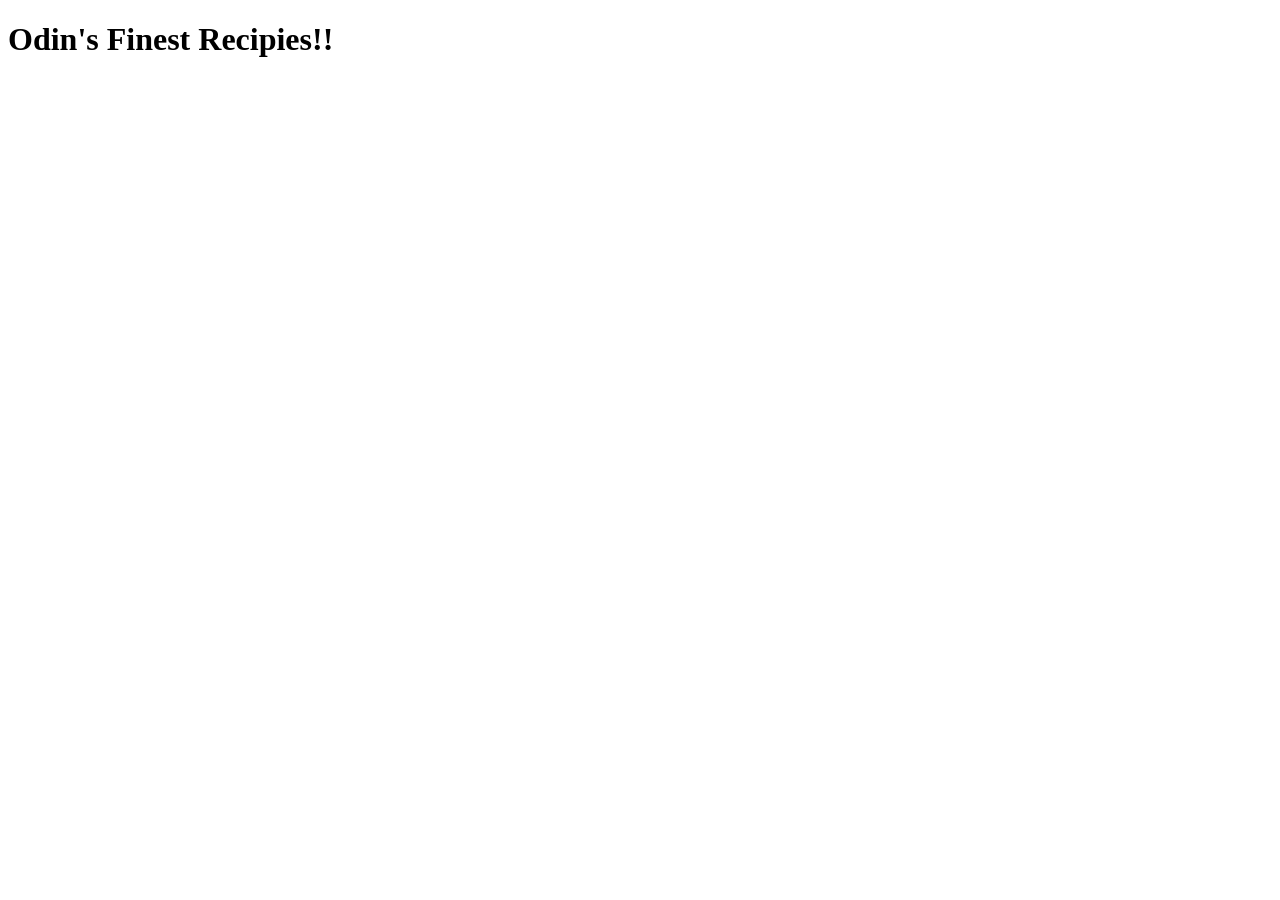
==== index.html @ 92fc4712 "Initial commit" ====
<!DOCTYPE html>
<html lang="en">
<head>
    <meta charset="UTF-8">
    <meta name="viewport" content="width=device-width, initial-scale=1.0">
    <title>Document</title>
</head>
<body>
    <h1>Odin's Finest Recipies!!</h1>
    
</body>
</html>
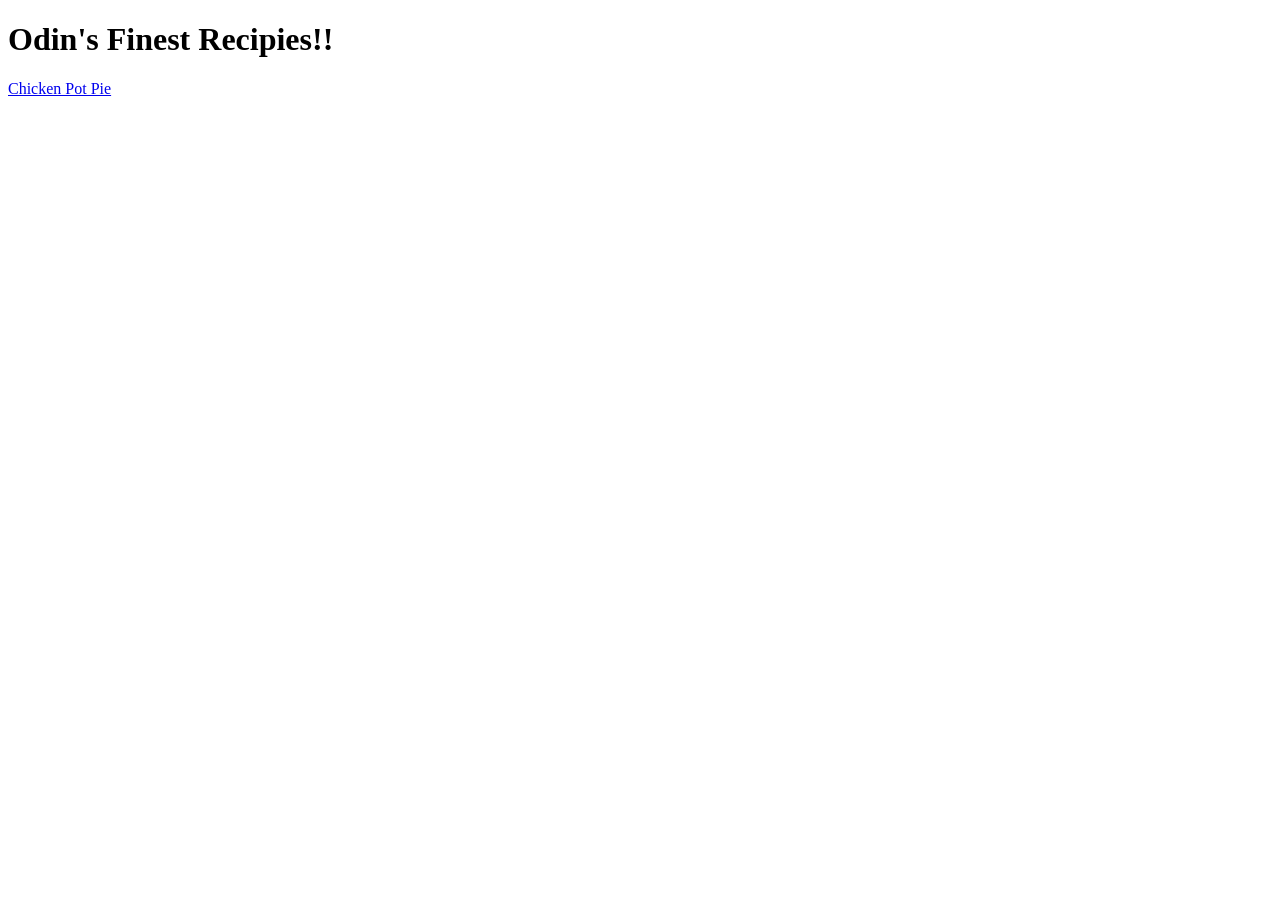
==== commit 3e636acf: "Added link to Chicken Pot Pie and link from there to index." ====
--- a/index.html
+++ b/index.html
@@ -7,6 +7,7 @@
 </head>
 <body>
     <h1>Odin's Finest Recipies!!</h1>
-    
+    <a href="recipes/chicken_pot_pie.html">Chicken Pot Pie</a>
+
 </body>
 </html>
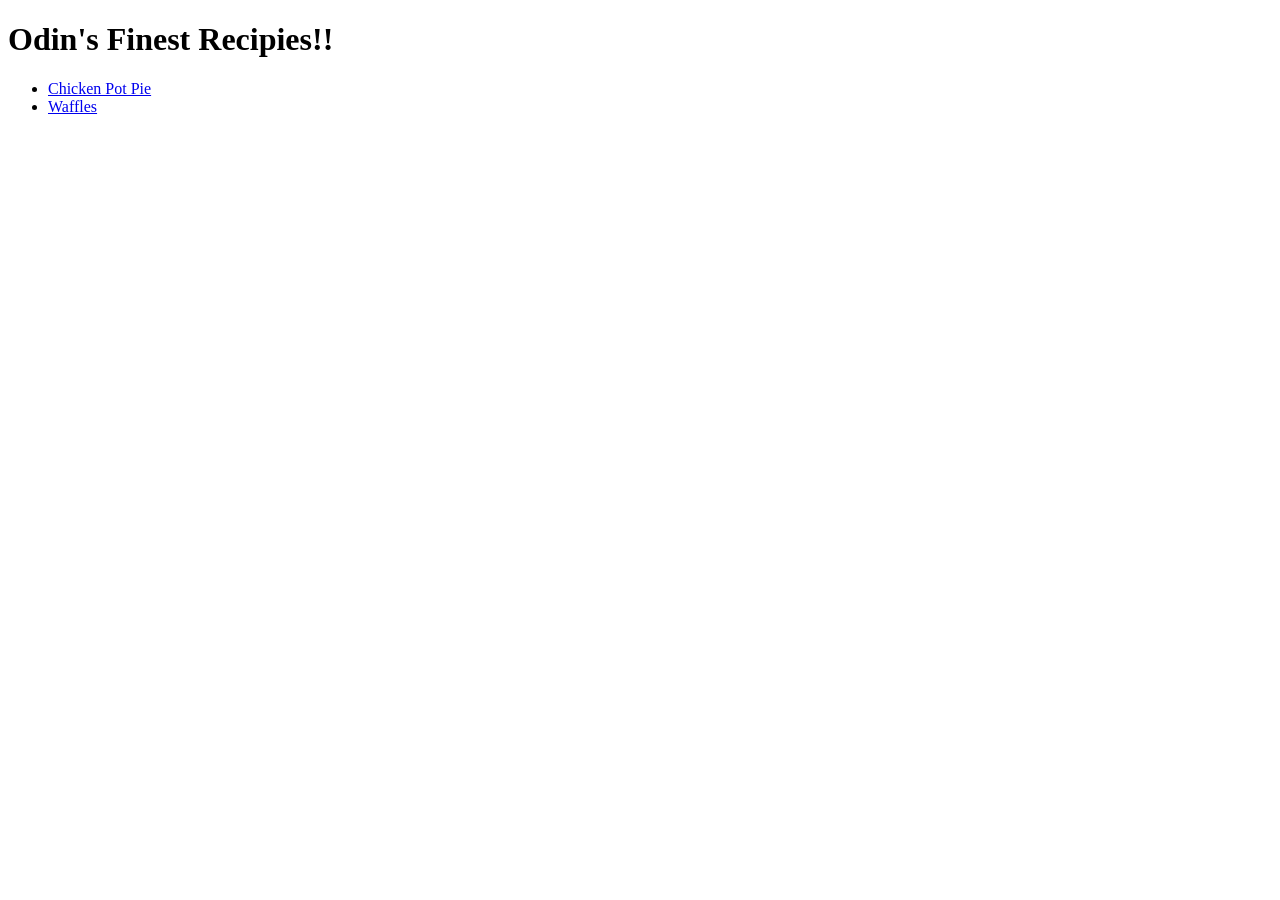
==== commit 91835787: "Added waffles.html, added link in index to waffles.html" ====
--- a/index.html
+++ b/index.html
@@ -7,7 +7,13 @@
 </head>
 <body>
     <h1>Odin's Finest Recipies!!</h1>
-    <a href="recipes/chicken_pot_pie.html">Chicken Pot Pie</a>
+
+    <ul>
+    <li><a href="recipes/chicken_pot_pie.html">Chicken Pot Pie</a></li>
+    <li><a href="recipes/waffles.html">Waffles</a></li>
+    
+    </ul>
+
 
 </body>
 </html>
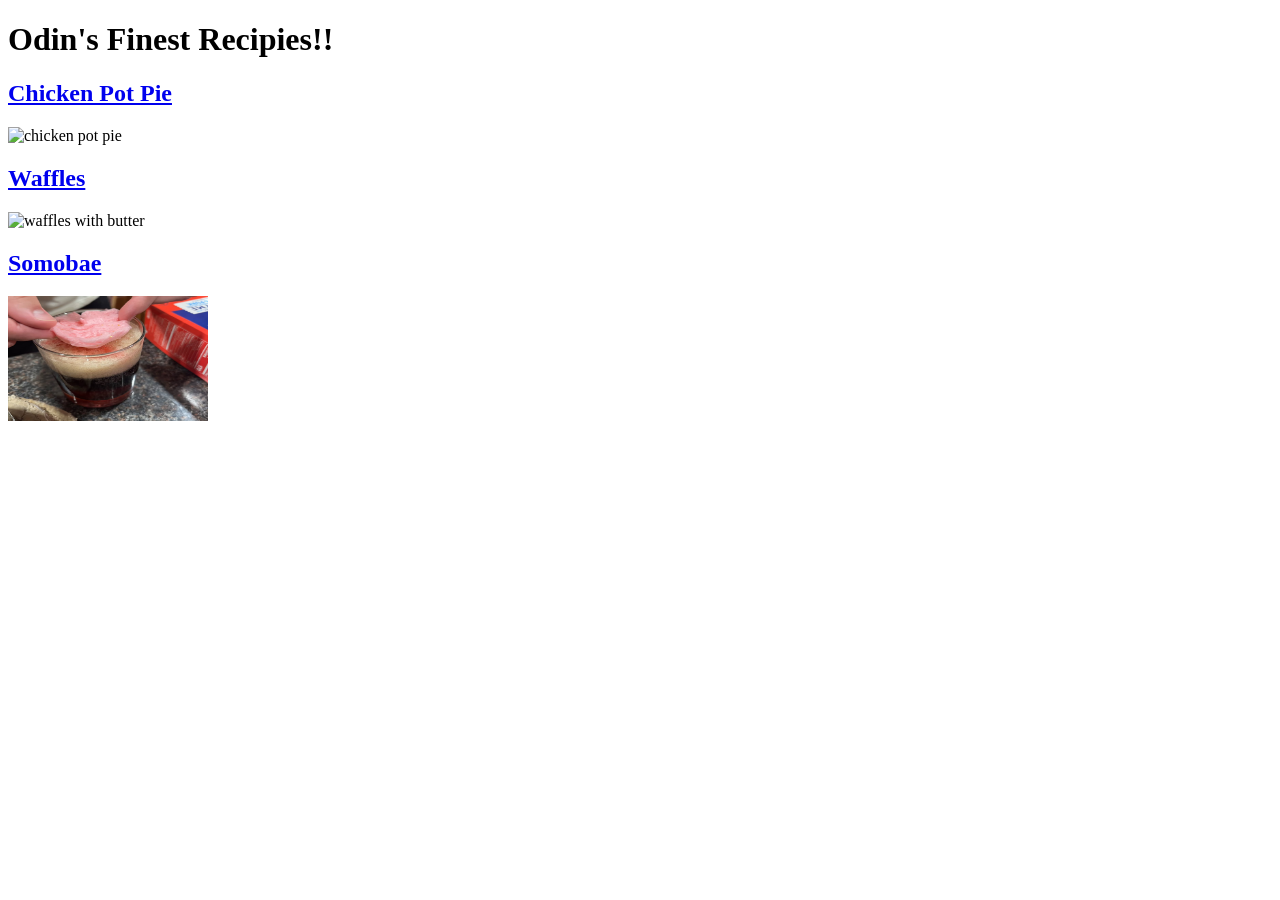
==== commit fee69d3c: "Added sumobae.html, added link to index. This should be the final step in a complete project" ====
--- a/index.html
+++ b/index.html
@@ -8,11 +8,13 @@
 <body>
     <h1>Odin's Finest Recipies!!</h1>
 
-    <ul>
-    <li><a href="recipes/chicken_pot_pie.html">Chicken Pot Pie</a></li>
-    <li><a href="recipes/waffles.html">Waffles</a></li>
-    
-    </ul>
+    <h2><a href="recipes/chicken_pot_pie.html">Chicken Pot Pie</a></h2>
+    <img src="../odin-recipies/images/potpie.jpg" alt="chicken pot pie" height="125" width="250">
+    <h2><a href="recipes/waffles.html">Waffles</a></h2>
+    <img src="../odin-recipies/images/waffles.jpg" alt="waffles with butter" height="125" width="250">
+    <h2><a href="recipes/sumobae.html">Somobae</a></h2>
+    <img src="images/sumobae.jpeg" alt="Coffee and cotton candy" height="125" width="200">
+
 
 
 </body>
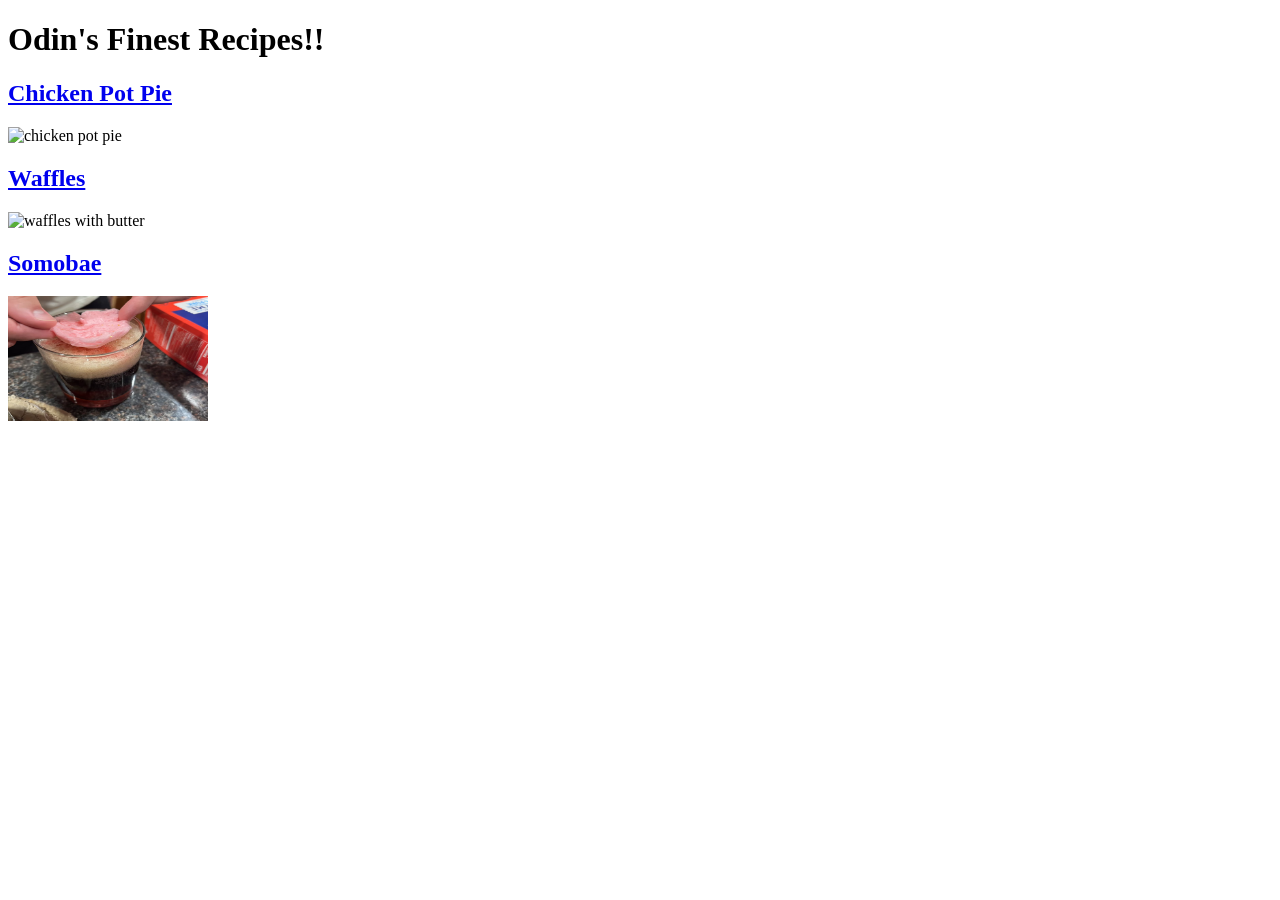
==== commit dcaa8090: "Fixed typo, "recipies" to "recipes"" ====
--- a/index.html
+++ b/index.html
@@ -6,7 +6,7 @@
     <title>Document</title>
 </head>
 <body>
-    <h1>Odin's Finest Recipies!!</h1>
+    <h1>Odin's Finest Recipes!!</h1>
 
     <h2><a href="recipes/chicken_pot_pie.html">Chicken Pot Pie</a></h2>
     <img src="../odin-recipies/images/potpie.jpg" alt="chicken pot pie" height="125" width="250">
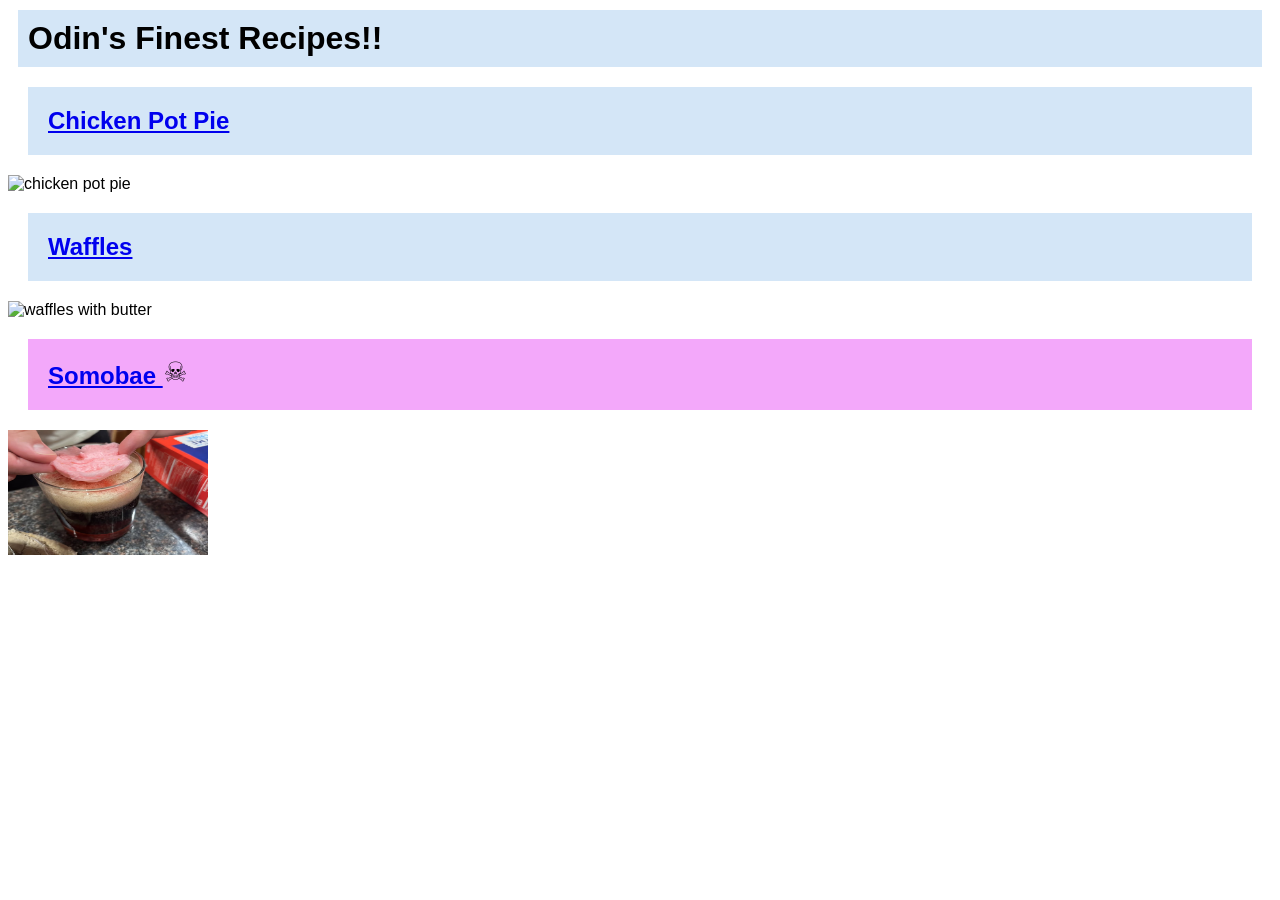
==== commit 73a1ff49: "Added simple colors, added sumobae skull img" ====
--- a/index.html
+++ b/index.html
@@ -4,15 +4,16 @@
     <meta charset="UTF-8">
     <meta name="viewport" content="width=device-width, initial-scale=1.0">
     <title>Document</title>
+    <link rel="stylesheet" href="styles.css">
 </head>
 <body>
-    <h1>Odin's Finest Recipes!!</h1>
+    <h1 class="title-backing">Odin's Finest Recipes!!</h1>
 
-    <h2><a href="recipes/chicken_pot_pie.html">Chicken Pot Pie</a></h2>
+    <h2 class="backing"><a href="recipes/chicken_pot_pie.html">Chicken Pot Pie</a></h2>
     <img src="../odin-recipies/images/potpie.jpg" alt="chicken pot pie" height="125" width="250">
-    <h2><a href="recipes/waffles.html">Waffles</a></h2>
+    <h2 class="backing"><a href="recipes/waffles.html">Waffles</a></h2>
     <img src="../odin-recipies/images/waffles.jpg" alt="waffles with butter" height="125" width="250">
-    <h2><a href="recipes/sumobae.html">Somobae</a></h2>
+    <h2 class="backing" id="sumo"><a href="recipes/sumobae.html">Somobae <img class="skull-fix" src=images/danger.png></h2>
     <img src="images/sumobae.jpeg" alt="Coffee and cotton candy" height="125" width="200">
 
 
--- a/styles.css
+++ b/styles.css
@@ -0,0 +1,25 @@
+* {
+    font-family: 'Lucida Sans', 'Lucida Sans Regular', 'Lucida Grande', 'Lucida Sans Unicode', Geneva, Verdana, sans-serif;
+}
+
+.title-backing{
+    font-family: Arial, Helvetica, sans-serif;
+    background-color: hsl(210, 68%, 90%);
+    margin: 10px;
+    padding: 10px;
+}
+
+.backing{
+    background-color: hsl(210, 68%, 90%);
+    margin: 20px;
+    padding: 20px;
+}
+
+#sumo{
+    background-color: #f3a8fa;
+}
+
+.skull-fix {
+  width: auto;
+  height: 25px;
+}
